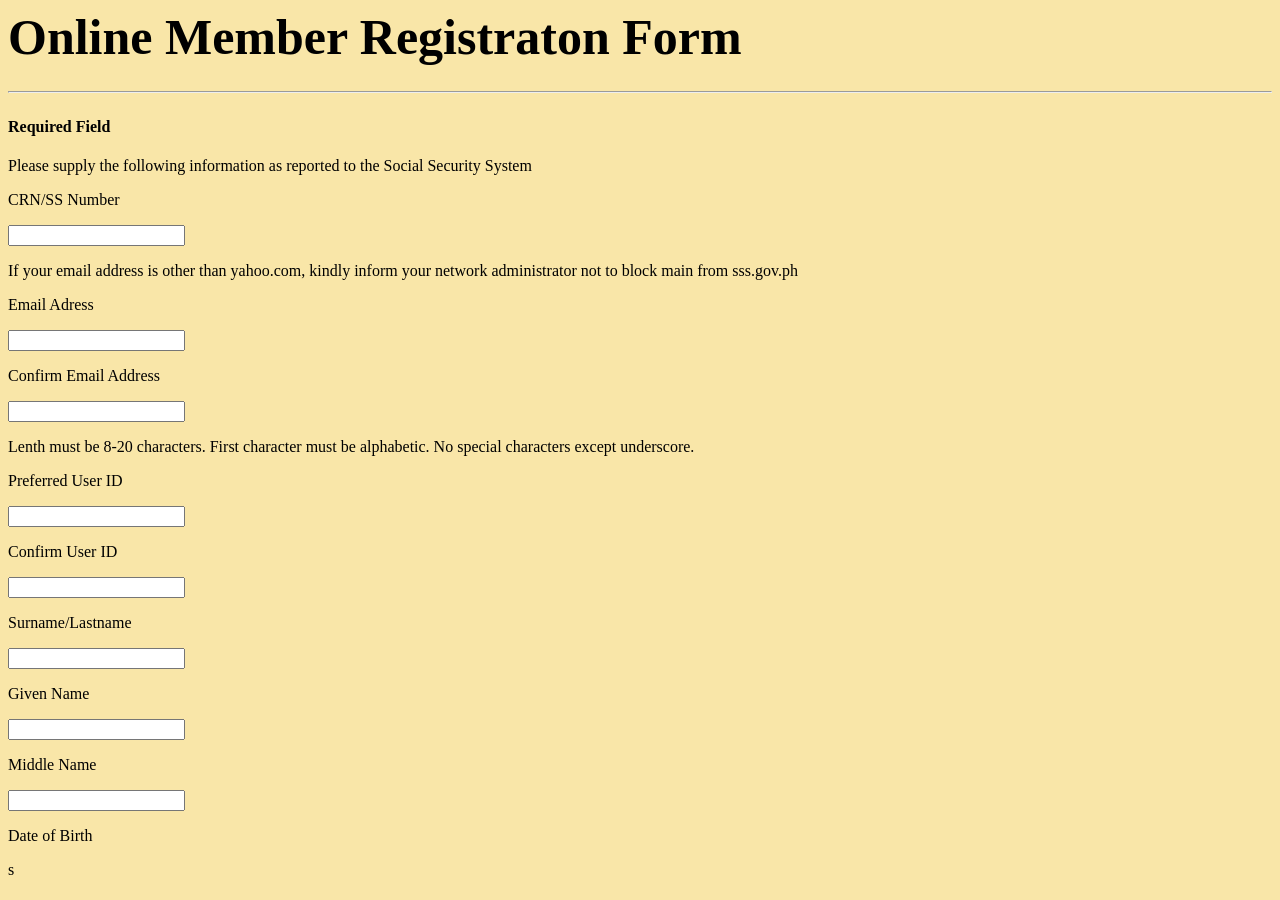
==== index.html @ 3e72c964 "-" ====
<!DOCTYPE html>
<html lang="en">
<head>
    <meta charset="UTF-8">
    <meta name="viewport" content="width=device-width, initial-scale=1.0">
    <title>Document</title>
    <link rel="stylesheet" href="style.css">
</head>
<body class="background">
    
    <div id="main-front">

        <div id="header">
            <div>
                <div>Online Member Registraton Form</div>
            </div>
            <hr>
        </div>

        <div>
            <div>
                <h4>Required Field</h5>
            </div>
            
                <p>Please supply the following information as reported to the Social Security System</p>

            <div class="field1">
                <div>
                    <p>CRN/SS Number</p>
                </div>
                <div>
                    <input type="text" class="text-box">
                </div>
            </div>

            <p>If your email address is other than yahoo.com, kindly inform your network administrator not to block main from sss.gov.ph</p>
            
            <div class="field2">
                <div class="field2-1">
                    <div>
                        <p>Email Adress</p>
                    </div>
                    <div>
                        <input type="text" class="text-box">
                    </div>
                </div>

                <div class="field2-2">
                    <div>
                        <p>Confirm Email Address</p>
                    </div>
                    <div>
                        <input type="text" class="text-box">
                    </div>
                </div>

            </div>

                <p>Lenth must be 8-20 characters. First character must be alphabetic. No special characters except underscore.</p>
            
            <div class="field3">
                <div class="field3-1">
                    <div>
                        <p>Preferred User ID</p>
                    </div>
                    <div>
                        <input type="text" class="text-box">
                    </div>
                </div>

                <div class="field3-2">
                    <div>
                        <p>Confirm User ID</p>
                    </div>
                    <div>
                        <input type="text" class="text-box"> 
                    </div>
                </div>
            </div>

            <div class="field4">
                <div class="field4-1">
                    <p>Surname/Lastname</p>
                </div>
                <div>
                    <input type="text" class="text-box">
                </div>
            </div>

            <div class="field4-2">
                <div>
                    <p>Given Name</p>
                </div>
                <div>
                    <input type="text" class="text-box">
                </div>
            </div>

            <div class="field4-3">
                <div>
                    <p>Middle Name</p>
                </div>
                <div>
                    <input type="text" class="text-box">
                </div>
            </div>

            <div class="field4-4">
                <div>
                    <p>Date of Birth</p>
                </div>
                <div>
                    s
                </div>
            </div>
            
        </div>



    






















    </div>




</body>
</html>
---- style.css ----
.background {
    background-color: #F9E6A8;
}



#header {
    font-family: 'Times New Roman', Times, serif;
    font-size: 50px;
    font-weight: bolder;
}
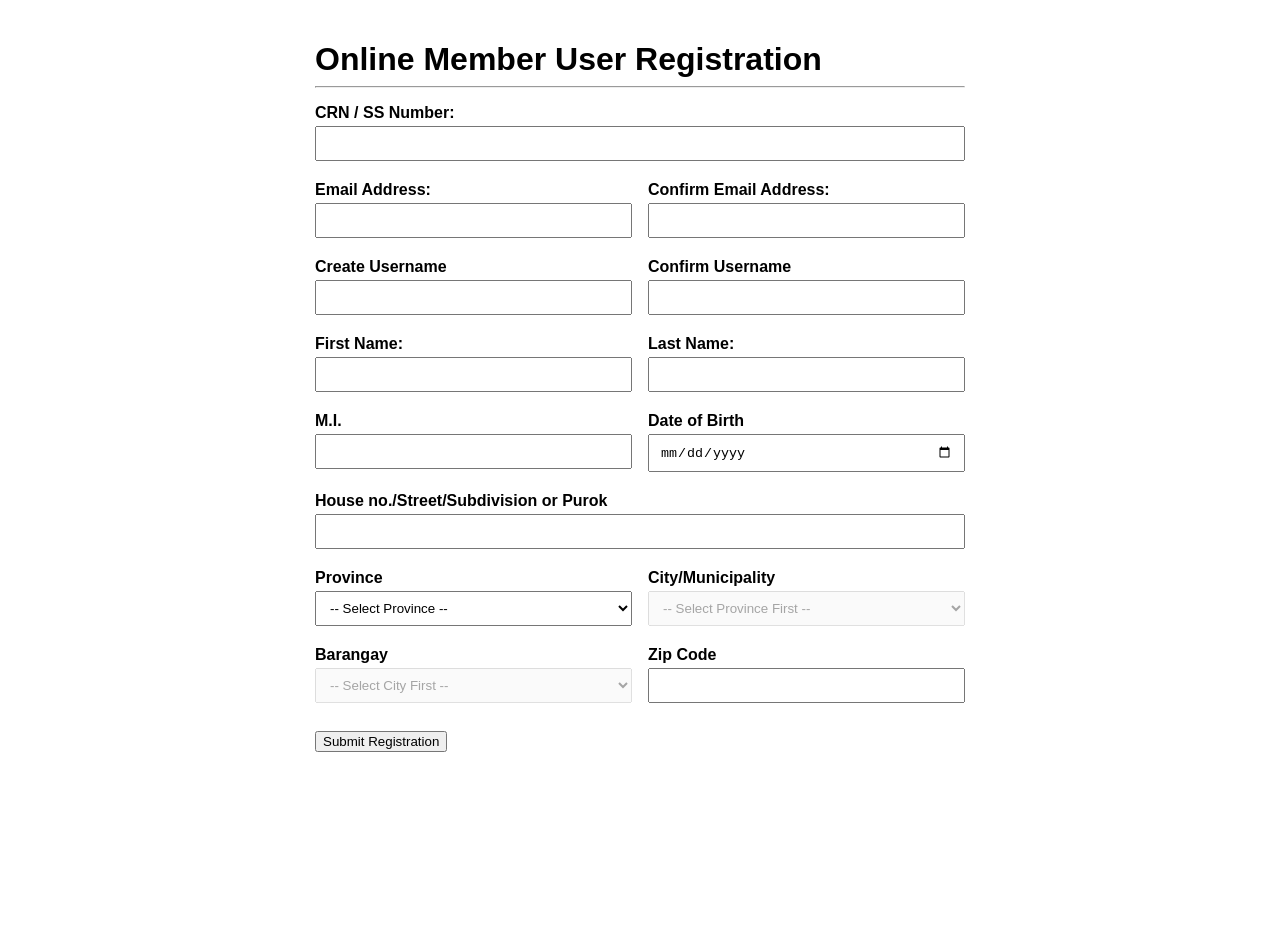
==== commit a1825837: "-" ====
--- a/index.html
+++ b/index.html
@@ -3,148 +3,131 @@
 <head>
     <meta charset="UTF-8">
     <meta name="viewport" content="width=device-width, initial-scale=1.0">
-    <title>Document</title>
+    <title>Online Member User Registration</title>
     <link rel="stylesheet" href="style.css">
 </head>
-<body class="background">
-    
-    <div id="main-front">
+<body>
 
-        <div id="header">
-            <div>
-                <div>Online Member Registraton Form</div>
-            </div>
-            <hr>
-        </div>
-
-        <div>
-            <div>
-                <h4>Required Field</h5>
-            </div>
-            
-                <p>Please supply the following information as reported to the Social Security System</p>
-
-            <div class="field1">
-                <div>
-                    <p>CRN/SS Number</p>
-                </div>
-                <div>
-                    <input type="text" class="text-box">
-                </div>
-            </div>
-
-            <p>If your email address is other than yahoo.com, kindly inform your network administrator not to block main from sss.gov.ph</p>
-            
-            <div class="field2">
-                <div class="field2-1">
-                    <div>
-                        <p>Email Adress</p>
-                    </div>
-                    <div>
-                        <input type="text" class="text-box">
-                    </div>
-                </div>
-
-                <div class="field2-2">
-                    <div>
-                        <p>Confirm Email Address</p>
-                    </div>
-                    <div>
-                        <input type="text" class="text-box">
-                    </div>
-                </div>
-
-            </div>
-
-                <p>Lenth must be 8-20 characters. First character must be alphabetic. No special characters except underscore.</p>
-            
-            <div class="field3">
-                <div class="field3-1">
-                    <div>
-                        <p>Preferred User ID</p>
-                    </div>
-                    <div>
-                        <input type="text" class="text-box">
-                    </div>
-                </div>
-
-                <div class="field3-2">
-                    <div>
-                        <p>Confirm User ID</p>
-                    </div>
-                    <div>
-                        <input type="text" class="text-box"> 
-                    </div>
-                </div>
-            </div>
-
-            <div class="field4">
-                <div class="field4-1">
-                    <p>Surname/Lastname</p>
-                </div>
-                <div>
-                    <input type="text" class="text-box">
-                </div>
-            </div>
-
-            <div class="field4-2">
-                <div>
-                    <p>Given Name</p>
-                </div>
-                <div>
-                    <input type="text" class="text-box">
-                </div>
-            </div>
-
-            <div class="field4-3">
-                <div>
-                    <p>Middle Name</p>
-                </div>
-                <div>
-                    <input type="text" class="text-box">
-                </div>
-            </div>
-
-            <div class="field4-4">
-                <div>
-                    <p>Date of Birth</p>
-                </div>
-                <div>
-                    s
-                </div>
-            </div>
-            
-        </div>
+    <!--Ang color di pagkilimti
+    - brown base
+    -
+    -
+    -->
 
 
 
-    
+
+    <div id="headerbox">
+        <div>
+            <h1>Online Member User Registration</h1>
+        </div>
+        <hr>
+    </div>
+
+    <div id="contentbox">
+
+        <div class="content single">
+            <h4>CRN / SS Number:</h4>
+            <input type="text" class="cssNum">
+        </div>
+
+        <div class="content double">
+            <div class="form-content">
+                <h4>Email Address:</h4>
+                <input type="text" class="Email">
+            </div>
+
+            <div class="form-content">
+                <h4>Confirm Email Address:</h4>
+                <input type="text" class="confEmail">
+            </div>
+        </div>
+
+        <div class="content double">
+            <div class="form-content">
+                <h4>Create Username</h4>
+                <input type="text" class="usrID">
+            </div>
+
+            <div class="form-content">
+                <h4>Confirm Username</h4>
+                <input type="text" class="confusrID">
+            </div>
+        </div>
+
+        <div class="content double">
+            <div class="form-content">
+                <h4>First Name:</h4>
+                <input type="text" class="fname">
+            </div>
+
+            <div class="form-content">
+                <h4>Last Name:</h4>
+                <input type="text" class="lname">
+            </div>
+        </div>
+
+        <div class="content double">
+            <div class="form-content">
+                <h4>M.I.</h4>
+                <input type="text" class="mname">
+            </div>
+
+            <div class="form-content">
+                <h4>Date of Birth</h4>
+                <input type="date" class="dob">
+            </div>
+        </div>
+
+        <div class="content single">
+            <h4>House no./Street/Subdivision or Purok</h4>
+            <input type="text" class="add">
+        </div>
+
+        <div class="content double">
+            <div class="form-content">
+                <h4>Province</h4>
+                <select id="province" class="custom-select">
+                    <option value="">-- Select Province --</option>
+                    <option value="SouthCotabato">South Cotabato</option>
+                    <option value="Cebu">Cebu</option>
+                    <option value="Laguna">Laguna</option>
+                </select>
+            </div>
+
+            <div class="form-content">
+                <h4>City/Municipality</h4>
+                <select id="city" class="custom-select" disabled>
+                    <option value="">-- Select Province First --</option>
+                </select>
+            </div>
+        </div>
+
+        <div class="content double">
+            <div class="form-content">
+                <h4>Barangay</h4>
+                <select id="barangay" class="custom-select" disabled>
+                    <option value="">-- Select City First --</option>
+                </select>
+            </div>
+
+            <div class="form-content">
+                <h4>Zip Code</h4>
+                <input type="text" class="zipc">
+            </div>
+        </div>
+
+    </div>
+
+    <div id="footerbox">
+        <button id="submitBtn">Submit Registration</button>
+    </div>
 
 
 
 
 
-
-
-
-
-
-
-
-
-
-
-
-
-
-
-
-
-
-    </div>
-
-
-
+    <script src="script.js"></script>
 
 </body>
 </html>
--- a/style.css
+++ b/style.css
@@ -1,11 +1,66 @@
-.background {
-    background-color: #F9E6A8;
+
+body {
+  display: flex;
+  flex-direction: column;
+  align-items: center;
+  min-height: 100vh;
+  margin: 0;
+  padding: 20px;
+  font-family: sans-serif;
 }
 
 
+#headerbox,
+#contentbox,
+#footerbox {
+  width: 100%;
+  max-width: 650px;
+}
 
-#header {
-    font-family: 'Times New Roman', Times, serif;
-    font-size: 50px;
-    font-weight: bolder;
+#headerbox h1 {
+  text-align: left;
+  margin-bottom: 8px;
+}
+
+
+h4 {
+  margin: 8px 0 4px 0;
+  text-align: left;
+  width: 100%;
+}
+
+
+.content.single {
+  display: flex;
+  flex-direction: column;
+  align-items: flex-start;
+  width: 100%;
+  margin-bottom: 12px;
+}
+
+.content.double {
+  display: flex;
+  flex-direction: row;
+  gap: 16px;
+  width: 100%;
+  margin-bottom: 12px;
+}
+
+.form-content {
+  flex: 1;
+  display: flex;
+  flex-direction: column;
+  align-items: flex-start; 
+}
+
+.content input,
+.content select {
+  width: 100%;
+  box-sizing: border-box;
+  padding: 8px 10px;
+}
+
+#footerbox {
+  margin-top: 16px;
+  text-align: left; 
 }
